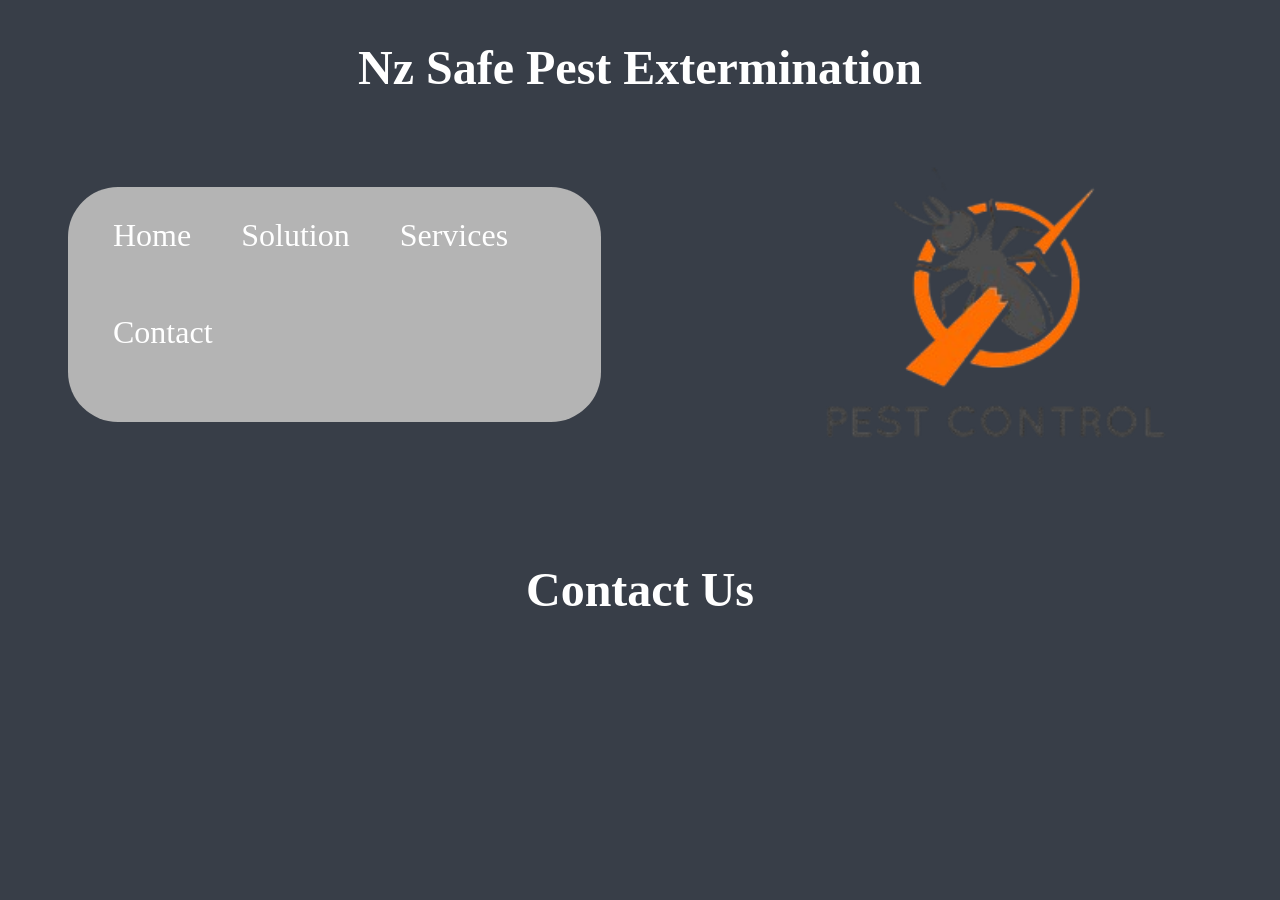
==== contact.html @ b6f51f4b "adding..." ====
<!DOCTYPE html>
<html lang="en">
<head>
    <meta charset="UTF-8">
    <title>Nz Safe Pest Extermination</title>
    <link rel="stylesheet" href="style.css" >
</head>
<body>

<div class="center">
<h1>Nz Safe Pest Extermination</h1>
</div>

<header class="container">
    <ul>
        <li><a href="index.html">Home</a></li>
        <li><a href="solution.html">Solution</a></li>
        <li><a href="services.html">Services</a></li>
        <li><a href="contact.html">Contact</a></li>
    </ul>

    <div class="image-director">
        <img src="images/images__1_-removebg-preview.png" alt="LOGO" class="push">
    </div>

</header>
<div class="center">
<h2>Contact Us</h2>
</div>


</body>
</html>
---- style.css ----
.center {
    display: flex;
    justify-content: center;
    align-items: center;
    color: white;
}

h1 {
    font-size: clamp(1.5rem, 4vw, 3rem);
}

h2 {
    font-size: clamp(1.5rem, 4vw, 3rem);
    margin-top: 80px;
}

body {
    background-color: rgb(56, 62, 72);
    color: white;
}

ul {
    list-style-type: none;
    background-color: #b4b4b4;
    overflow: hidden;
    margin: 50px;
    padding: 0px 20px;
    border-radius: 50px;
    width: 65%;
    max-width: 2400px;
}

ul li {
    float: left;
}

ul li a {
    display: block;
    color: white;
    text-align: center;
    padding: 30px 25px;
    text-decoration: none;
    font-size: clamp(1.5rem, 4vw, 2rem);
    overflow: hidden;
}

.container {
    display: grid;
    grid-template-columns: auto auto auto;
    padding: 10px;
    gap: 20px;

}

.image-director {
    width: 100%;
    height: auto;
    display: block;
    object-fit: cover;
}

.push {
    grid-column-start: 3;
    width: 400px;
    height: auto;
    min-width: 200px;
    min-height: auto;
    max-width: 100%;
   overflow: hidden;
}

.p {
    margin: 125px;
    font-size: clamp(1rem, 4vw, 1.5rem);
    font-family: "Lucida Console", "Courier New", monospace;
    text-align: center;
}

.space {
    line-height: 2;
}
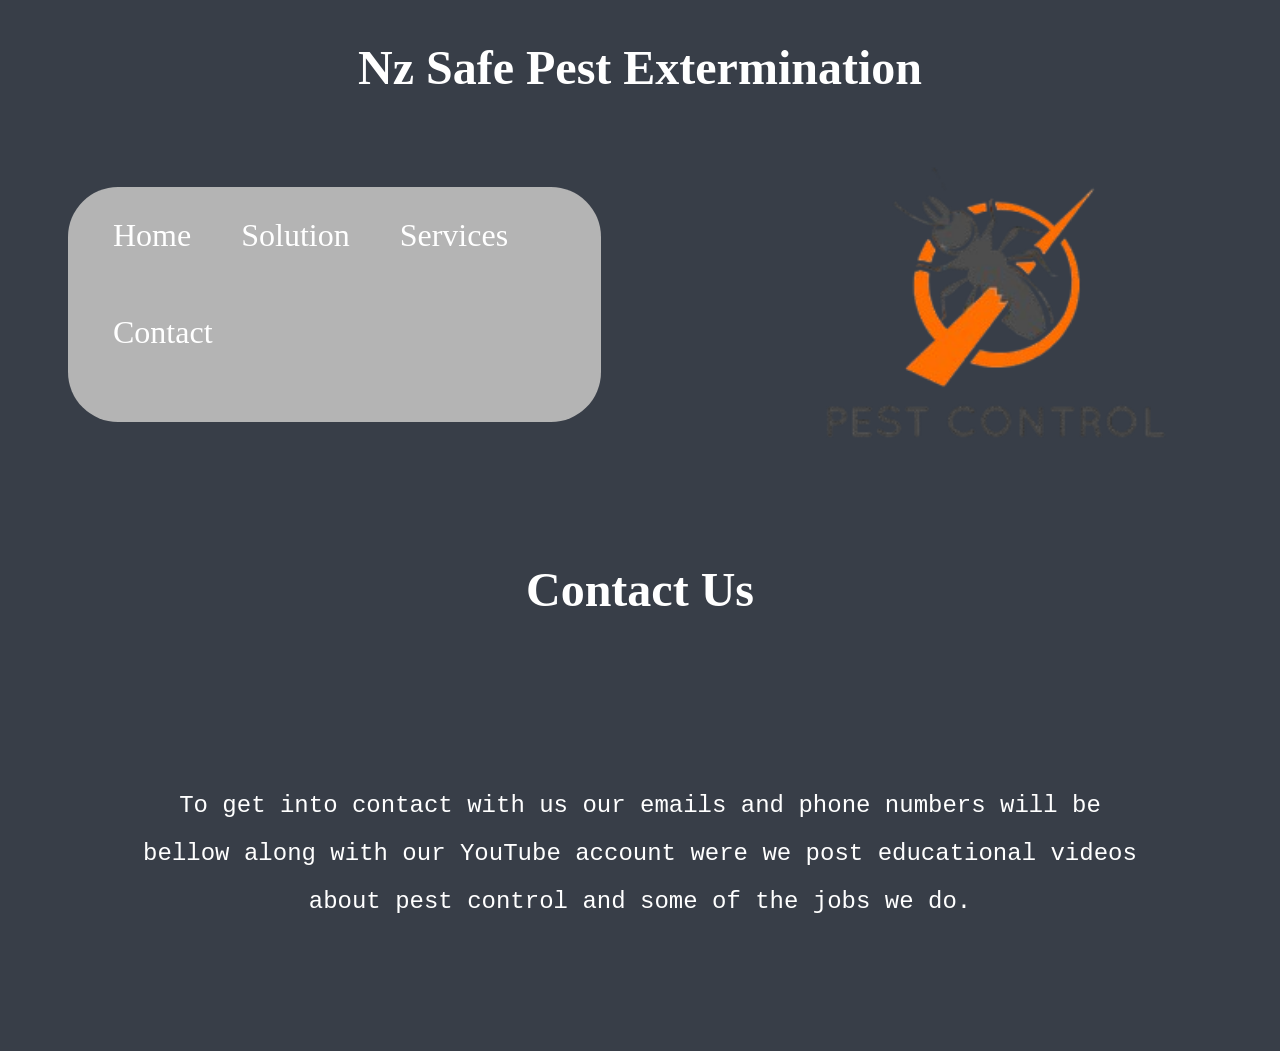
==== commit 21cdf373: "adding..." ====
--- a/contact.html
+++ b/contact.html
@@ -28,6 +28,12 @@
 <h2>Contact Us</h2>
 </div>
 
+<div class="p">
+    <p class="space">
+        To get into contact with us our emails and phone numbers will be bellow along with our YouTube
+        account were we post educational videos about pest control and some of the jobs we do.
+    </p>
+</div>
 
 </body>
 </html>
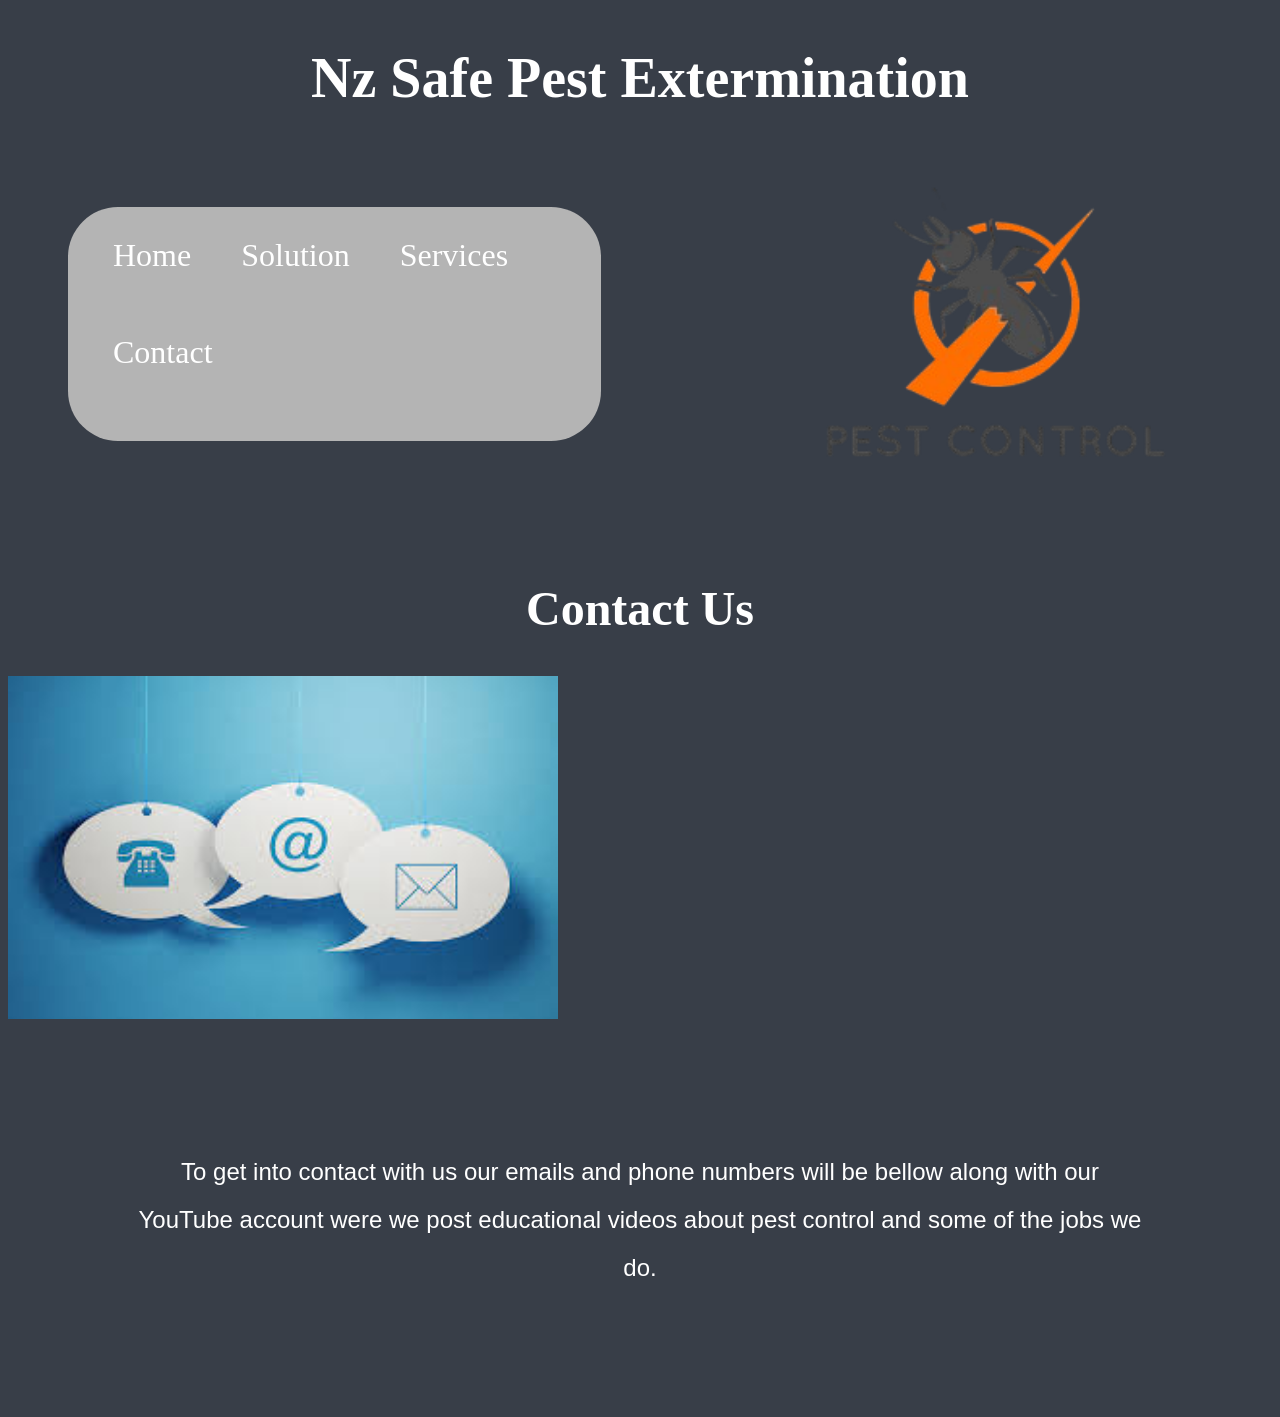
==== commit 2106d4c8: "adding..." ====
--- a/contact.html
+++ b/contact.html
@@ -28,6 +28,10 @@
 <h2>Contact Us</h2>
 </div>
 
+<div>
+    <img src="images/download.jpg" alt="Picture od all our available contacts" class="resize-i">
+</div>
+
 <div class="p">
     <p class="space">
         To get into contact with us our emails and phone numbers will be bellow along with our YouTube
@@ -35,5 +39,10 @@
     </p>
 </div>
 
+
+<div class="p">
+
+</div>
+
 </body>
 </html>
--- a/style.css
+++ b/style.css
@@ -6,7 +6,7 @@
 }
 
 h1 {
-    font-size: clamp(1.5rem, 4vw, 3rem);
+    font-size: clamp(2rem, 4.5vw, 3.5rem);
 }
 
 h2 {
@@ -72,10 +72,48 @@
 .p {
     margin: 125px;
     font-size: clamp(1rem, 4vw, 1.5rem);
-    font-family: "Lucida Console", "Courier New", monospace;
+    font-family: "Poppins", sans-serif;
     text-align: center;
 }
 
 .space {
     line-height: 2;
-}+}
+
+.img-grid {
+    display: grid;
+    grid-template-columns: repeat(5, auto);
+    gap: 25px;
+    padding: 10px;
+    place-items: center;
+}
+
+.image-1 {
+    grid-column: 2;
+}
+
+.image-2 {
+    grid-column: 3;
+}
+
+.image-3 {
+    grid-column: 4;
+}
+
+.solution-gridded-space {
+    display: grid;
+    grid-template-columns: repeat(2, auto);
+    margin:50px;
+    gap: 30px;
+    padding: 15px;
+    place-items: center;
+}
+
+.resize-i {
+    width: 550px;
+    height: auto;
+    min-width: 200px;
+    min-height: auto;
+    max-width: 100%;
+   overflow: hidden;
+}
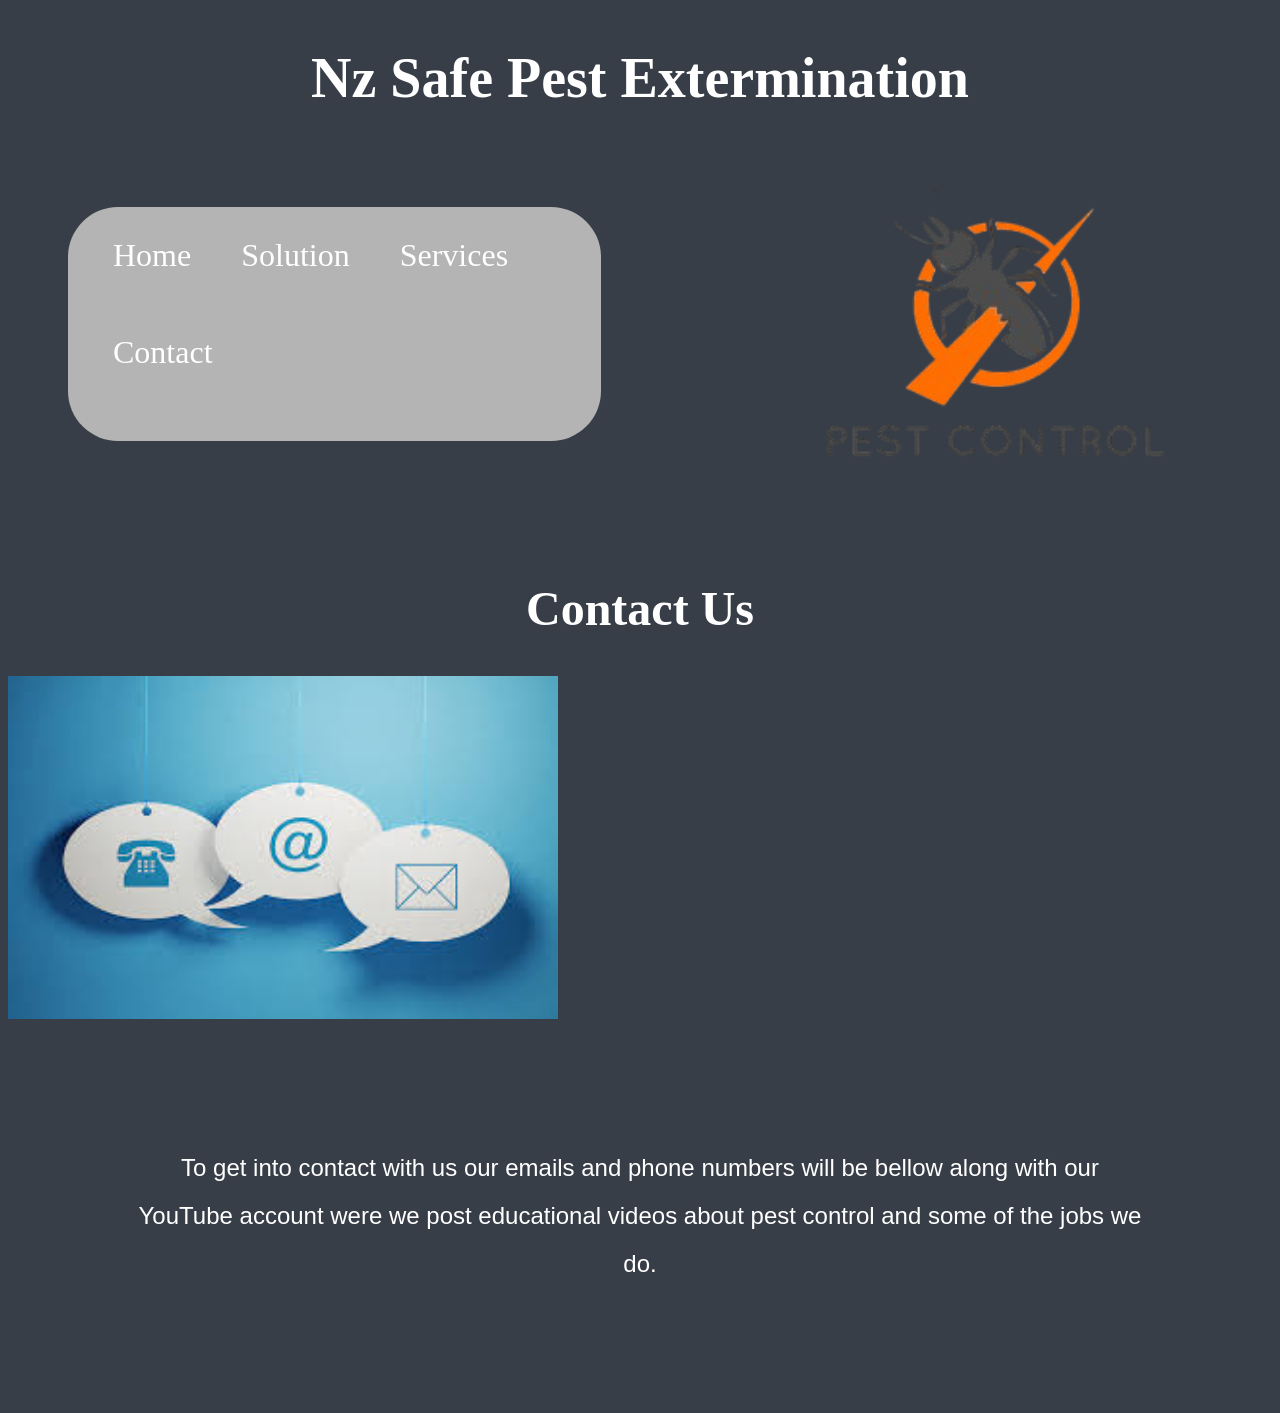
==== commit 03f7b6db: "adding..." ====
--- a/contact.html
+++ b/contact.html
@@ -28,7 +28,7 @@
 <h2>Contact Us</h2>
 </div>
 
-<div>
+<div class="resize-i center">
     <img src="images/download.jpg" alt="Picture od all our available contacts" class="resize-i">
 </div>
 
--- a/style.css
+++ b/style.css
@@ -102,7 +102,7 @@
 
 .solution-gridded-space {
     display: grid;
-    grid-template-columns: repeat(2, auto);
+    grid-template-row: repeat(3, auto);
     margin:50px;
     gap: 30px;
     padding: 15px;
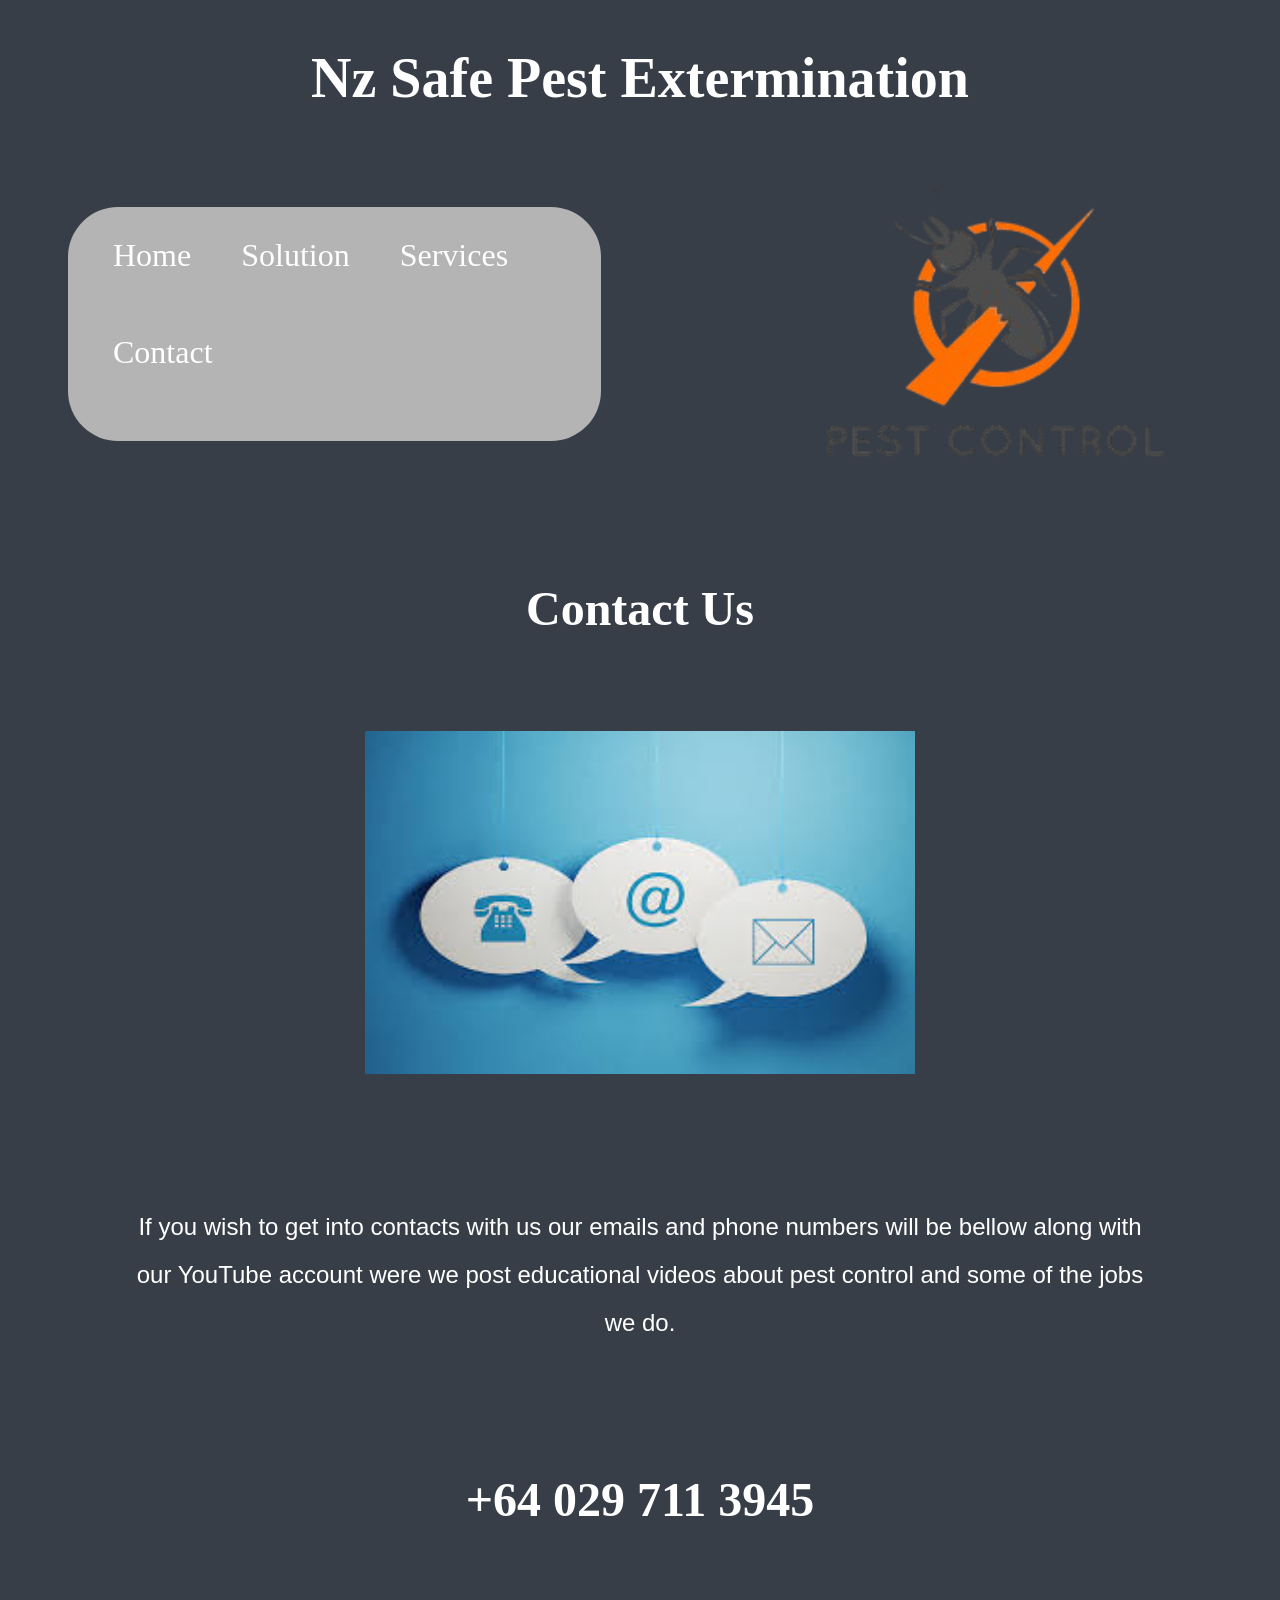
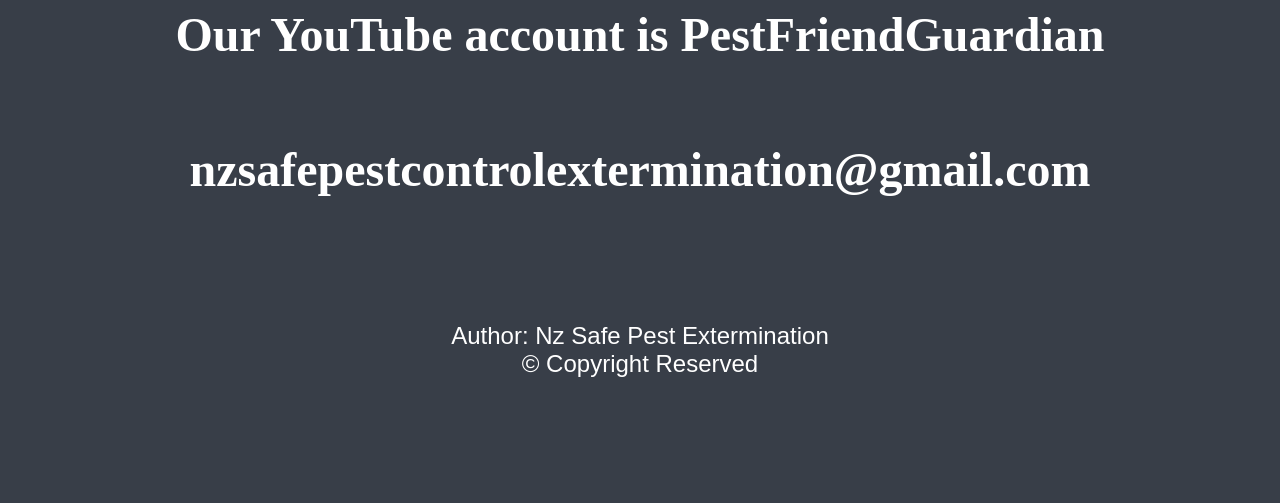
==== commit dca386ac: "adding..." ====
--- a/contact.html
+++ b/contact.html
@@ -11,14 +11,18 @@
 <h1>Nz Safe Pest Extermination</h1>
 </div>
 
+<!-- Header section with logo and navigation -->
 <header class="container">
+    <!-- Nav Bar Start -->
     <ul>
         <li><a href="index.html">Home</a></li>
         <li><a href="solution.html">Solution</a></li>
         <li><a href="services.html">Services</a></li>
         <li><a href="contact.html">Contact</a></li>
     </ul>
+    <!-- Nav Bar End -->
 
+    <!-- Logo container -->
     <div class="image-director">
         <img src="images/images__1_-removebg-preview.png" alt="LOGO" class="push">
     </div>
@@ -28,21 +32,47 @@
 <h2>Contact Us</h2>
 </div>
 
-<div class="resize-i center">
+<div class="image-c">
     <img src="images/download.jpg" alt="Picture od all our available contacts" class="resize-i">
 </div>
 
 <div class="p">
     <p class="space">
-        To get into contact with us our emails and phone numbers will be bellow along with our YouTube
+        If you wish to get into contacts with us our emails and phone numbers will be bellow along with our YouTube
         account were we post educational videos about pest control and some of the jobs we do.
     </p>
 </div>
 
+<div class="g">
+    <h2>
+
+        +64 029 711 3945
+    </h2>
+</div>
+
+<div class="g">
+    <h2>
+        Our YouTube account is PestFriendGuardian
+    </h2>
+</div>
+
+<div class="g">
+    <h2>
+        nzsafepestcontrolextermination@gmail.com
+    </h2>
+</div>
 
 <div class="p">
 
 </div>
 
+<footer>
+    <p class="p">
+        Author: Nz Safe Pest Extermination<br>
+        &copy; Copyright Reserved<br>
+    </p>
+
+</footer>
+
 </body>
 </html>
--- a/style.css
+++ b/style.css
@@ -117,3 +117,14 @@
     max-width: 100%;
    overflow: hidden;
 }
+
+.image-c {
+    text-align: center;
+    margin-top: 55px;
+}
+
+.g {
+    text-align: center;
+    margin: 50px;
+    gap: 50px;
+}
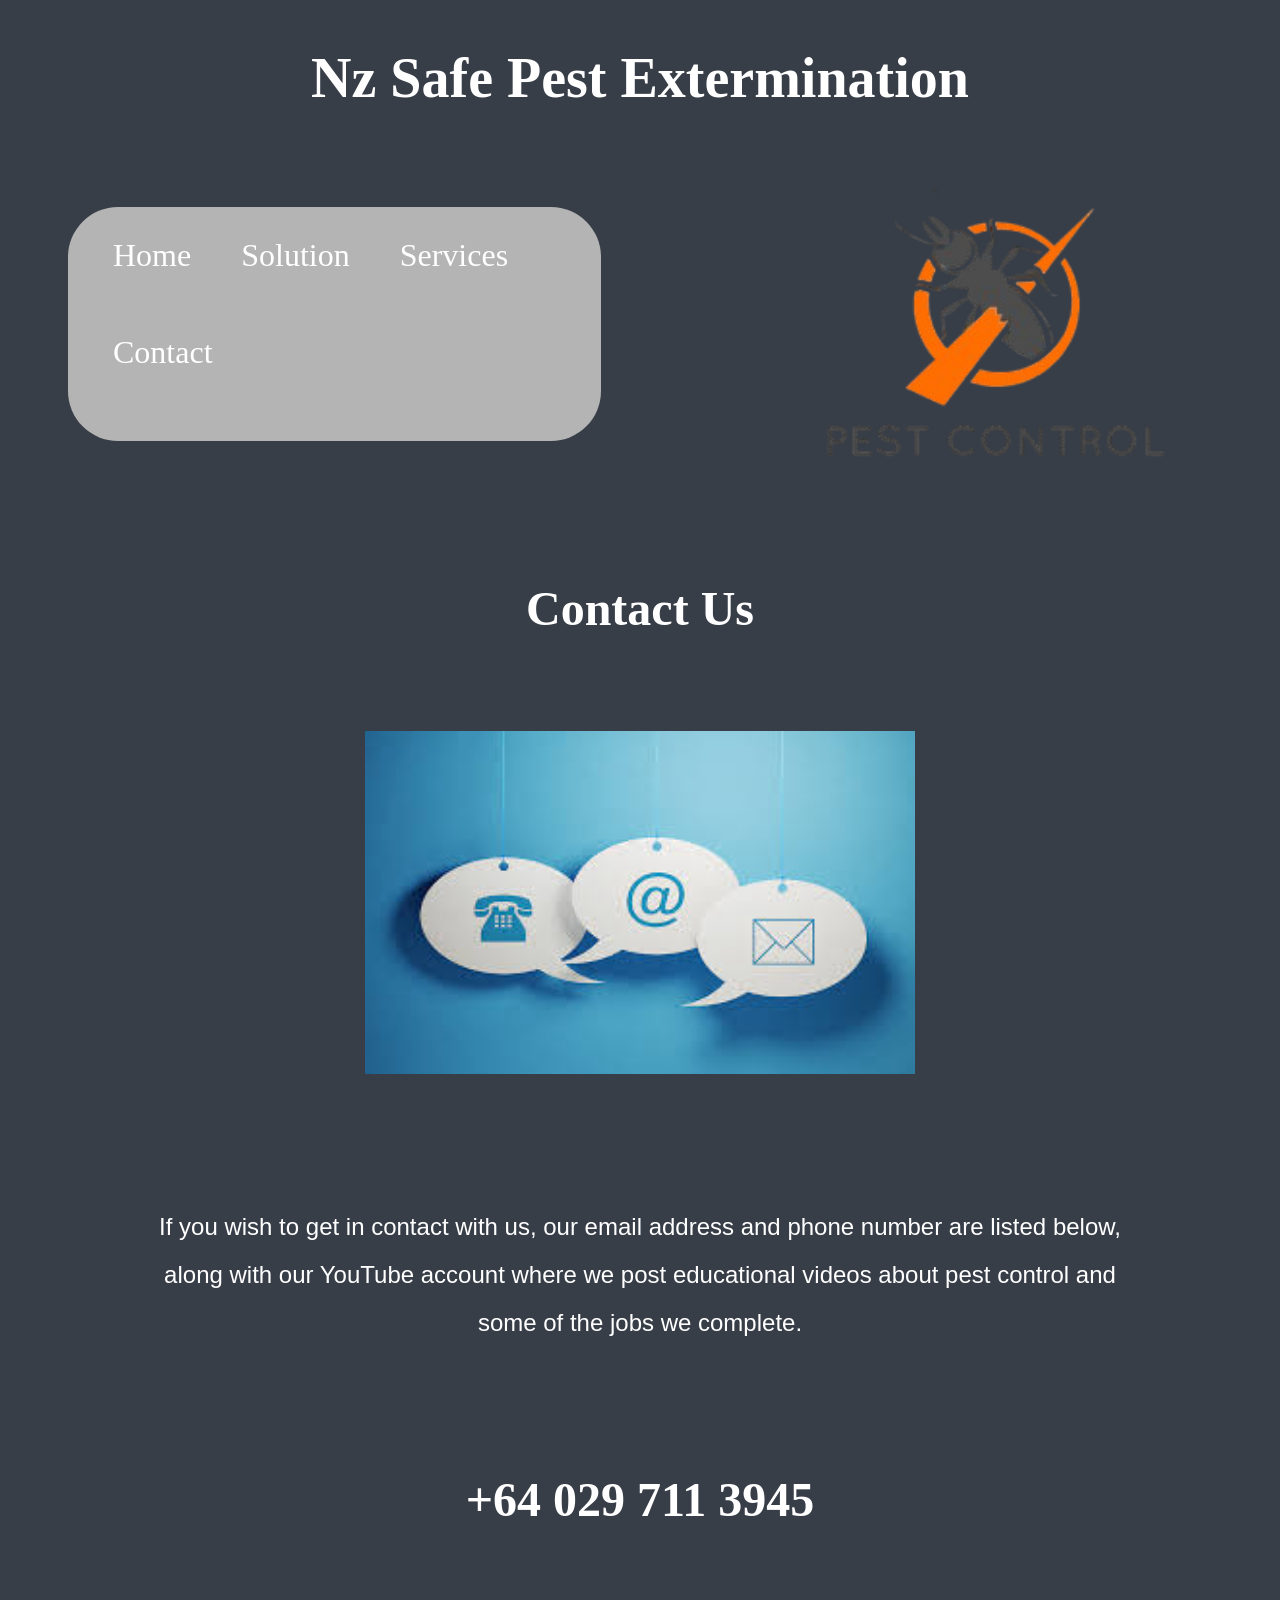
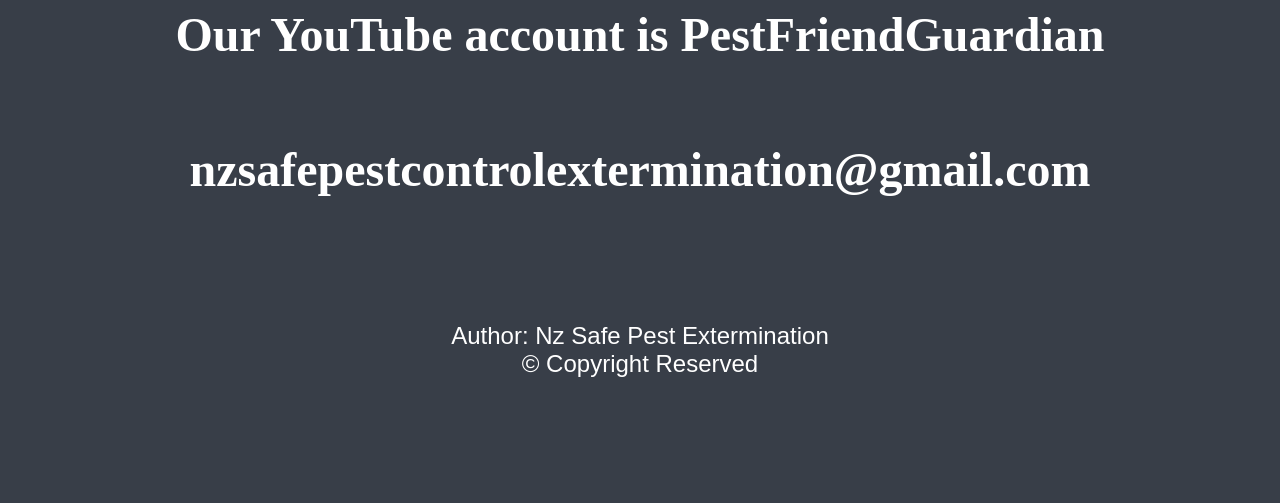
==== commit 7b71dc99: "adding..." ====
--- a/contact.html
+++ b/contact.html
@@ -1,78 +1,92 @@
 <!DOCTYPE html>
 <html lang="en">
 <head>
+    <!-- Character encoding for the webpage -->
     <meta charset="UTF-8">
+
+    <!-- Title displayed in the browser tab -->
     <title>Nz Safe Pest Extermination</title>
-    <link rel="stylesheet" href="style.css" >
+
+    <!-- Link to the external CSS stylesheet -->
+    <link rel="stylesheet" href="style.css">
 </head>
+
 <body>
 
+<!-- Main website title -->
 <div class="center">
-<h1>Nz Safe Pest Extermination</h1>
+    <h1>Nz Safe Pest Extermination</h1>
 </div>
 
-<!-- Header section with logo and navigation -->
+<!-- Header containing the navigation menu and company logo -->
 <header class="container">
-    <!-- Nav Bar Start -->
-    <ul>
-        <li><a href="index.html">Home</a></li>
-        <li><a href="solution.html">Solution</a></li>
-        <li><a href="services.html">Services</a></li>
-        <li><a href="contact.html">Contact</a></li>
+
+    <!-- Navigation Bar -->
+    <ul class="u">
+        <li class="l"><a href="index.html" class="a">Home</a></li>
+        <li class="l"><a href="solution.html" class="a">Solution</a></li>
+        <li class="l"><a href="services.html" class="a">Services</a></li>
+        <li class="l"><a href="contact.html" class="a">Contact</a></li>
     </ul>
-    <!-- Nav Bar End -->
 
-    <!-- Logo container -->
+    <!-- Company logo -->
     <div class="image-director">
         <img src="images/images__1_-removebg-preview.png" alt="LOGO" class="push">
     </div>
 
 </header>
+
+<!-- Page heading -->
 <div class="center">
-<h2>Contact Us</h2>
+    <h2>Contact Us</h2>
 </div>
 
+<!-- Contact page image -->
 <div class="image-c">
-    <img src="images/download.jpg" alt="Picture od all our available contacts" class="resize-i">
+    <img src="images/download.jpg" alt="Picture of all our available contact methods" class="resize-i">
 </div>
 
+<!-- Introduction to the company's contact information -->
 <div class="p">
     <p class="space">
-        If you wish to get into contacts with us our emails and phone numbers will be bellow along with our YouTube
-        account were we post educational videos about pest control and some of the jobs we do.
+        If you wish to get in contact with us, our email address and phone number are listed below, along with our YouTube
+        account where we post educational videos about pest control and some of the jobs we complete.
     </p>
 </div>
 
+<!-- Company phone number -->
 <div class="g">
     <h2>
-
         +64 029 711 3945
     </h2>
 </div>
 
+<!-- Company YouTube account -->
 <div class="g">
     <h2>
         Our YouTube account is PestFriendGuardian
     </h2>
 </div>
 
+<!-- Company email address -->
 <div class="g">
     <h2>
         nzsafepestcontrolextermination@gmail.com
     </h2>
 </div>
 
+<!-- Empty container reserved for future content -->
 <div class="p">
 
 </div>
 
+<!-- Footer containing author and copyright information -->
 <footer>
     <p class="p">
         Author: Nz Safe Pest Extermination<br>
         &copy; Copyright Reserved<br>
     </p>
-
 </footer>
 
 </body>
-</html>+</html>
--- a/style.css
+++ b/style.css
@@ -19,7 +19,7 @@
     color: white;
 }
 
-ul {
+.u {
     list-style-type: none;
     background-color: #b4b4b4;
     overflow: hidden;
@@ -30,11 +30,11 @@
     max-width: 2400px;
 }
 
-ul li {
+.l {
     float: left;
 }
 
-ul li a {
+.a {
     display: block;
     color: white;
     text-align: center;
@@ -102,7 +102,7 @@
 
 .solution-gridded-space {
     display: grid;
-    grid-template-row: repeat(3, auto);
+    grid-template-rows: repeat(3, auto);
     margin:50px;
     gap: 30px;
     padding: 15px;
@@ -127,4 +127,27 @@
     text-align: center;
     margin: 50px;
     gap: 50px;
+}
+
+.out {
+    display: grid;
+    grid-template-columns: repeat(3, auto);
+}
+
+.out1 {
+    grid-column: 2;
+}
+
+.bullet {
+    margin: 0px;
+    font-size: clamp(1rem, 4vw, 1.5rem);
+    font-family: "Poppins", sans-serif;
+}
+
+.bullet-horizontal {
+    display: flex;
+    flex-wrap: wrap;
+    gap: 60px;
+    padding: 0px;
+    margin: 125px;
 }
